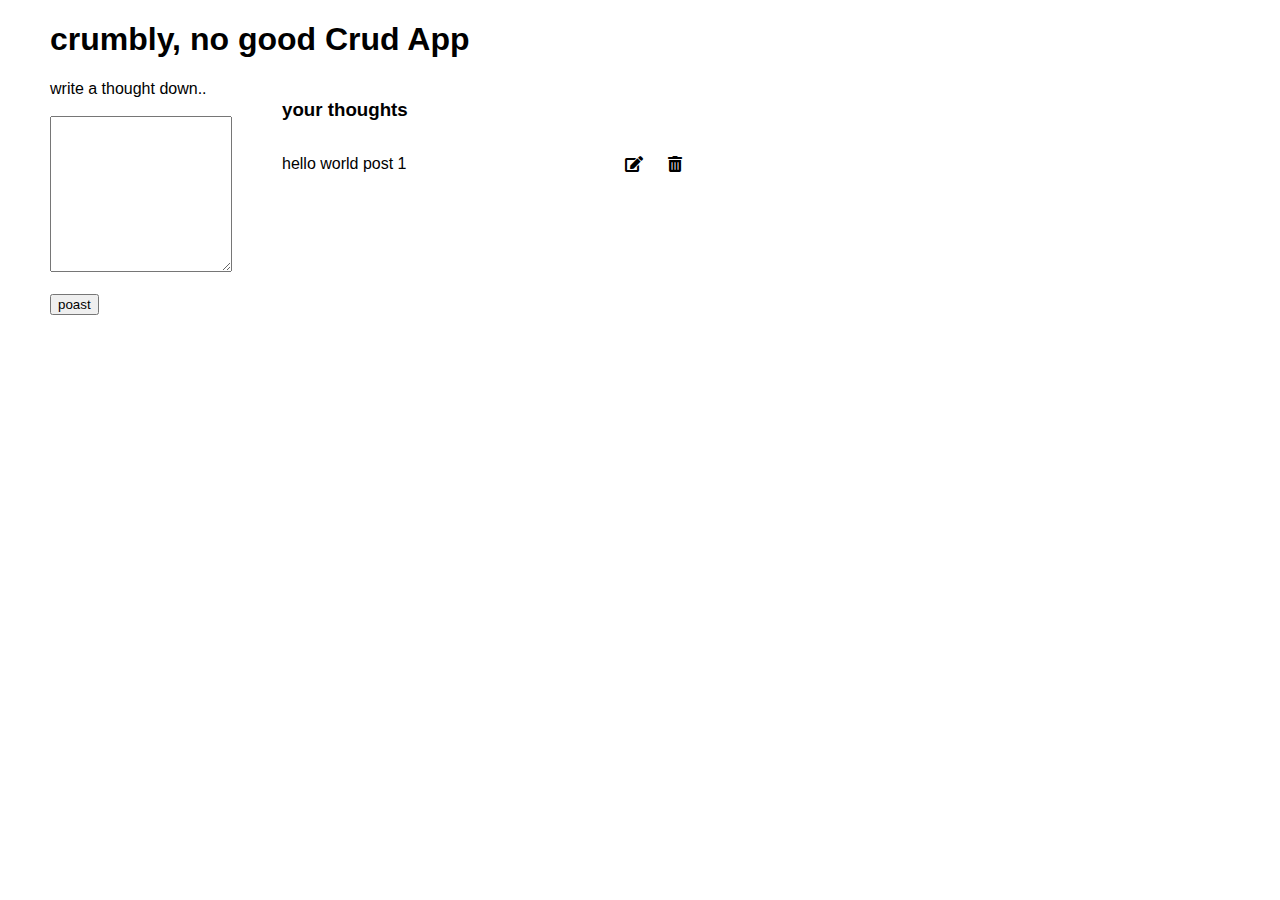
==== dummy social media/index.html @ 10f424a3 "repo up!" ====
<!DOCTYPE html>
<html>
    <head>
        <meta charset="utf-8">
        <title>cruddy social</title>
        <meta name="description" content="">
        <meta name="viewport" content="width=device-width, initial-scale=1">
        <link rel="stylesheet" href="style.css">
        <link rel="stylesheet" href="https://cdnjs.cloudflare.com/ajax/libs/font-awesome/5.15.4/css/all.min.css" />

    </head>
    <body>

        <h1>crumbly, no good Crud App</h1>
        
        <div class="container">

            <div class="left">
                <form id="form">
                    <label for="post">write a thought down..</label>
                    <br><br>
                    <textarea name="post" id="input" cos="30" rows="10"></textarea>
                    <br><br>
                    <div id="msg"></div>
                    <button type="submit">poast</button>
                </form>
            </div>
            
            <div class="right">
                <h3>your thoughts</h3>
                <div id="posts">
                    <div>
                        <p>hello world post 1</p>
                        <span class="options">
                            <i class="fas fa-edit"></i>
                            <i class="fas fa-trash-alt"></i>
                        </span>
                    </div>
                </div>
            </div>
        </div>


        <script src="" async defer></script>
    </body>
</html>
---- dummy social media/style.css ----
body 
{
    font-family: sans-serif;
    margin: 0 50px;
}

.container 
{
    display: flex;
    gap: 50px;
}

#posts
{
    width: 400px;
}

#posts div 
{
    display: flex;
    align-items: center;
    justify-content: space-between;
}

.options
{
    display: flex;
    gap: 25px;
}

#msg
{
    color: red;
}

i
{
    cursor: pointer;
}
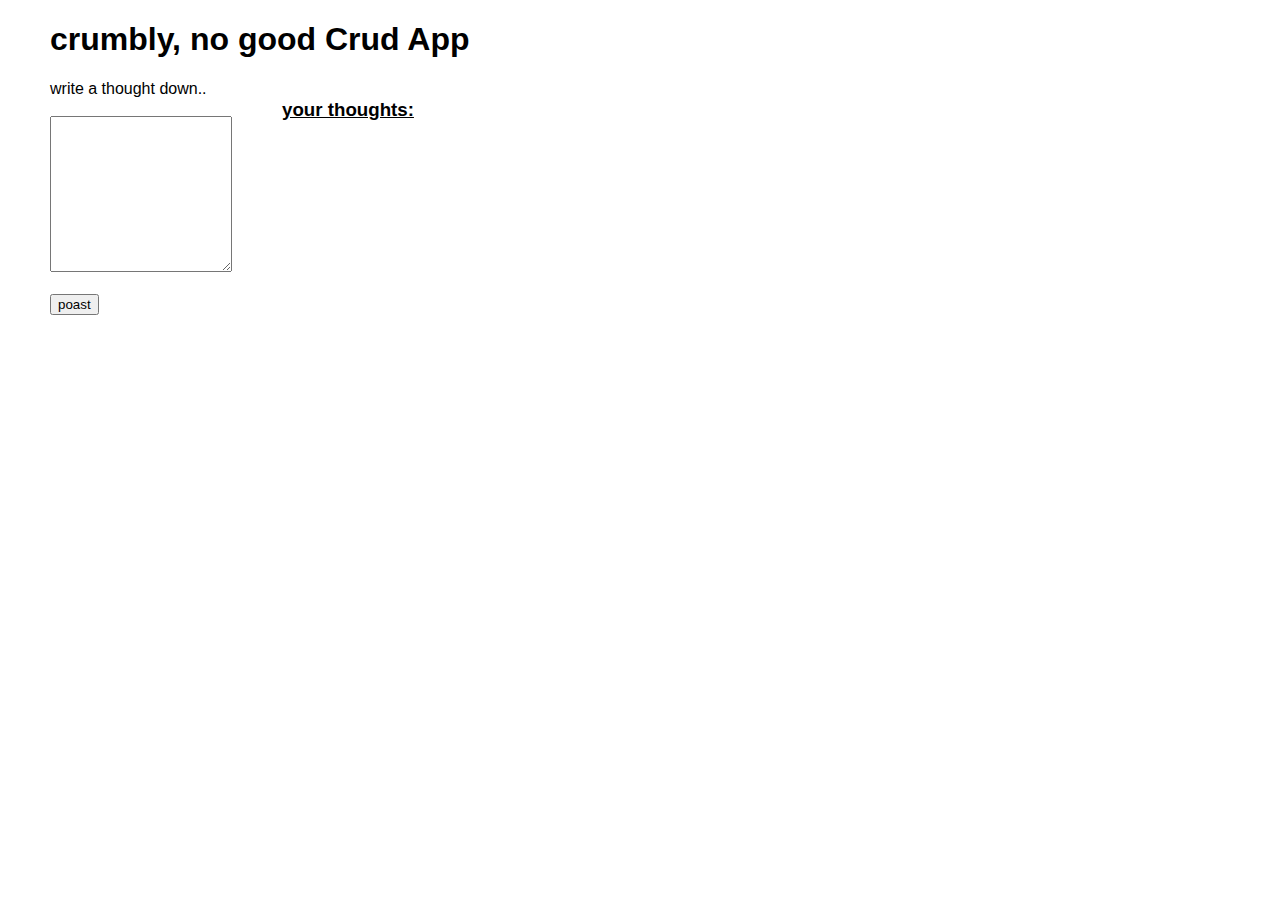
==== commit 5363b2b7: "basic crud established..." ====
--- a/dummy social media/index.html
+++ b/dummy social media/index.html
@@ -27,20 +27,14 @@
             </div>
             
             <div class="right">
-                <h3>your thoughts</h3>
+                <h3 style="text-decoration: underline;">your thoughts:</h3>
                 <div id="posts">
-                    <div>
-                        <p>hello world post 1</p>
-                        <span class="options">
-                            <i class="fas fa-edit"></i>
-                            <i class="fas fa-trash-alt"></i>
-                        </span>
-                    </div>
+
                 </div>
             </div>
         </div>
 
 
-        <script src="" async defer></script>
+        <script src="main.js"></script>
     </body>
 </html>